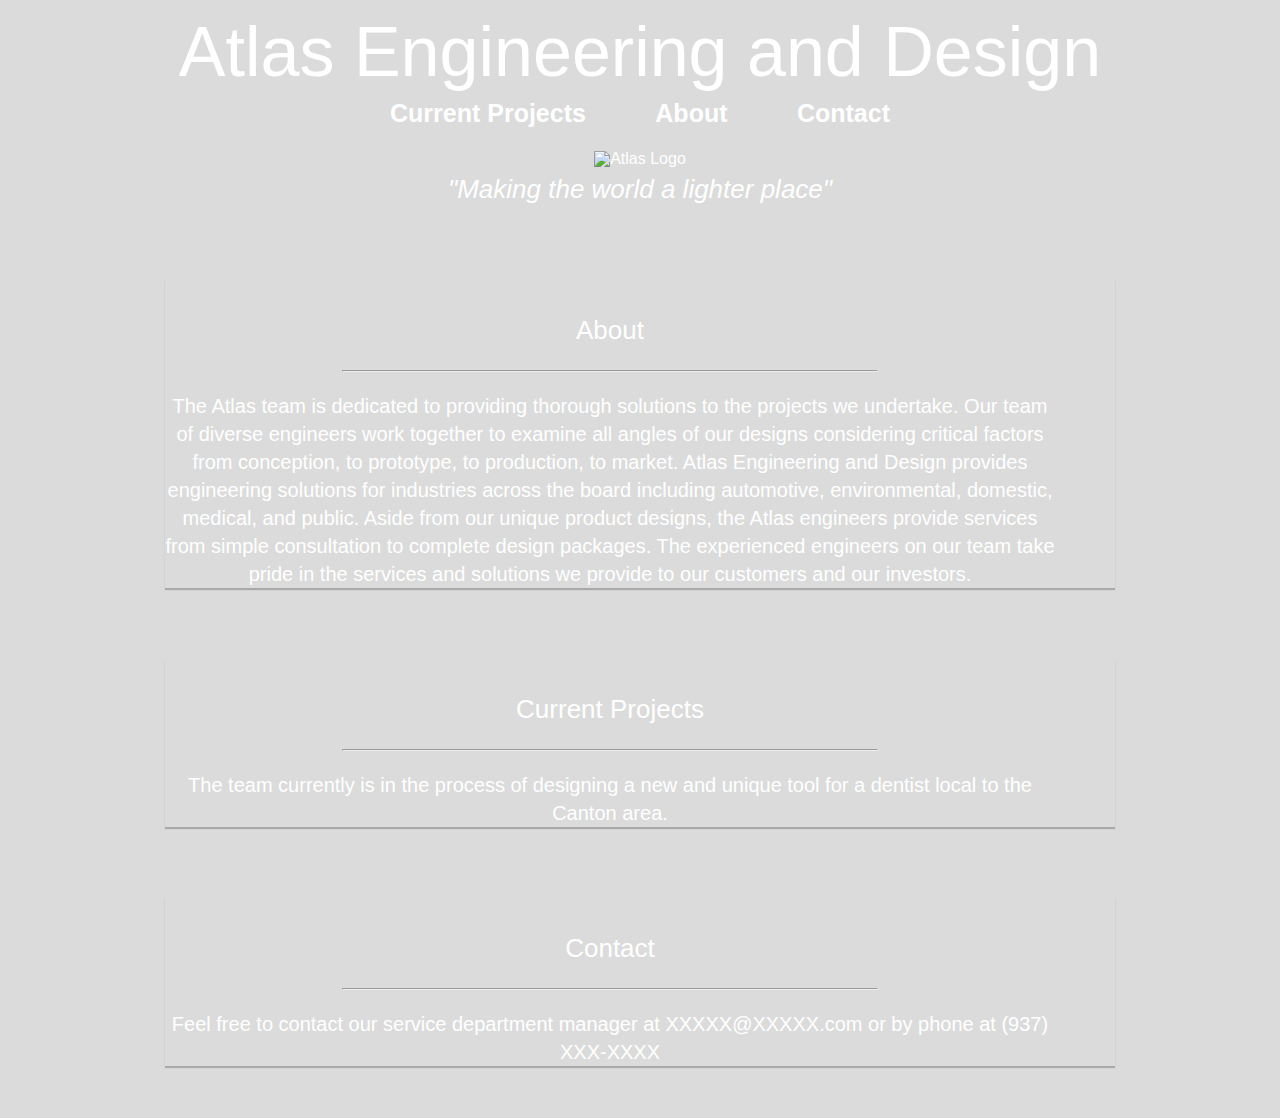
==== index.html @ d712cfb8 "Update index.html" ====
<!DOCTYPE html>
<html lang="en">
	<head>
		<meta charset="utf-8">
		<title>Atlas Engineering and Design</title>
		
		<script src="http://maxcdn.bootstrapcdn.com/bootstrap/3.3.5/js/bootstrap.min.js"></script>
		<script src="https://ajax.googleapis.com/ajax/libs/jquery/1.11.3/jquery.min.js"></script>
		<link href="main.css" rel="stylesheet"/>
		<link href="bootstrap.css" rel="stylesheet(2)"/>
		<link rel="shortcut icon" href="https://lh4.googleusercontent.com/-LKZT1rkKWzA/VirbG9OLSkI/AAAAAAAAA68/wIEs3U9E0AU/s90-no/gear_atlas.jpg">
</head>
	<body>
		<div class="row" id="header">
			
				<h1> <strong>Atlas Engineering and Design</strong> </h1>
				<div>
				
					<div id="link">
						<a href="#projects" style="text-decoration: none;"> <strong>Current Projects</strong></a> 
						<a href="#about" style="text-decoration: none;"> <strong>About</strong></a>
						<a href="#contact" style="text-decoration: none;"> <strong>Contact</strong></a>
						
					</div>
				
				
				</div>
				<div class="row" class="container">
				<img class="gear" src="https://lh5.googleusercontent.com/-sT38HGz8JuA/ViuGXUZA0oI/AAAAAAAAA9I/mu3ChqBtZLk/w298-h297-no/gear.png" style"height:250px; width:auto" alt="Atlas Logo">
				
				<h2><strong><i>"Making the world a lighter place"</i></strong></h2>
			
						
				</div>
			</div>
			<hr class="hidden"/>
			<div class="row" id="header">		
			<div class="container">
				<a name="about"></a>
				<h2 text-align="centered"> About</h2>
				<hr width= "60%" />
				<div class="row">
					<div class="col-md-4">
						<!-- for future things that will go on the side of the box-->
					</div>
					<div class="col-md-8">
						<h4><p>
							The Atlas team is dedicated to providing thorough solutions to the projects we undertake. Our team of diverse engineers work together to examine all angles of our designs considering critical factors from conception, to prototype, to production, to market.
				Atlas Engineering and Design provides engineering solutions for industries across the board including automotive, environmental, domestic, medical, and public. Aside from our unique product designs, the Atlas engineers provide services from simple consultation to complete design packages.
				The experienced engineers on our team take pride in the services and solutions we provide to our customers and our investors. </p>
				</h4>
						</p>
					</div>
				</div>
			</div>
			</div>
			<hr class="hidden"/>
			<div class="row" id="header">
			<div class="container">
				<a name="projects"></a>
				<h2 text-align="centered"> Current Projects</h2>
				<hr width= "60%" />
				<div class="row">
					<div class="col-md-8">
						
						<h4><p>
							The team currently is in the process of designing a new and unique tool for a dentist local to the Canton area.
						</p>
				</h4>
						</p>
					</div>
				</div>
			</div>
			</div>
		<hr class="hidden"/>
			<div class="row" id="header">		
			<div class="container">
				<a name="contact"></a>
				<h2 text-align="centered"> Contact</h2>
				<hr width= "60%" />
				<div class="row">
					<div class="col-md-4">
						<!-- for future things that will go on the side of the box-->
					</div>
					<div class="col-md-8">
						<h4><p>
							Feel free to contact our service department manager at XXXXX@XXXXX.com or by phone at (937) XXX-XXXX
						 </p></h4>
					</div>
				</div>
			</div>
			</div>
		
	</body>
</html>
---- main.css ----
body {
    background: #DBDBDB;
    color: #fff;
    padding: 0;
    margin: 0;
    font-family: "Segoe UI Light","Helvetica Neue","Open Sans","Segoe UI",Helvetica,Helvetica,Arial,sans-serif;
    font-weight: lighter;
    font-style: normal;
    line-height: 1;
    position: relative;
    cursor: default;
    overflow-y: scroll;
    overflow-x: hidden;
}

body div {  
	text-align: center;
}

table {
	margin-top: -50px;
	padding-bottom: 10px;
}

#iframe:hover .RCI{
	opacity:1;
}

div.RCI{
	z-index: 100;
	margin: auto;
	width: 750px;
	height: auto;
	opacity:0;
	position:absolute;
	content:url(https://lh6.googleusercontent.com/-wUK9dqDMgWI/Vehq7hbE4GI/AAAAAAAAAjs/tgnJovTiBjc/w860-h484-no/iso%2Bfront.jpg);
	top:22%;
	left:17.5%;
	-o-transition:.3s;
	-ms-transition:.3s;
	-moz-transition:.3s ;
	-webkit-transition:.3s;
	transition:.3s  ;
}

.hidden {
	visibility: hidden;
}

/*text boxes*/
#wrapper .textsolidworks {
visibility:hidden;
background: rgba(0,0,0,0.5);
position: absolute;
top: 50%;
left: 100%;
width:750px;
height:auto;
margin-top:-64px;
margin-left:-500;
margin-right: 500;
-webkit-transition: width 5.25s ;
transitions: width 5.25s;
z-index: 100;
text-align: left;
}

#wrapper:hover .text {
visibility:visible;
}


.link{  
 color: white;
 text-decoration: none;
 font-weight: bold;
 position: relative;
 z-index: 900;
}

/* color of link (after it has been clicked?) */
a{
	color: white;
}

.row {
    width: 100%;
    margin-left: auto;
    margin-right: auto;
    margin-top: 0;
    margin-bottom: 0;
    max-width: 62.5rem;
}

#header {  /* adjusts initial banner */
    background-image: url("https://lh4.googleusercontent.com/-mlRnDgzgC9o/ViwMFwFSneI/AAAAAAAAA-Y/EXCtVggFltY/w259-h194-no/blueprint.jpg");
    padding-bottom: 2em;  
}


/* Pictures on start screen */
/*.container {
    float:left;
    position: relative;
    width: 30%;
} */

.image img {
    width: 100%;
    height: 4.5in;
}

.image{
	float:left;
	margin: 90px;
}

.imgs {
	margin: 8px;
	width: 125px;
	height: 125px;
	position:relative;
	padding: 10px;
	
}

.listimg {
	display: inline-block;
	padding-right: 20px;
	padding-bottom: 20px;
	margin-top: -45px;
	float: right;
	
}


ul{
	
	list-style-type: disc;
	list-style-position: inside;
}


/*Wording Throughout*/
h1 {
 margin-bottom: .25px;
 margin-top: .5px;
 font-size: 4.375em;
}
h2 {
 font-size: 1.6253em;
}
h3 {
 margin-bottom: .25px;
 margin-top: .025px;
 font-size: 3.5em;
 color: blue;
 text-align: center; !important
}
h4 {
 margin-bottom: .25px;
 margin-top: .05px;
 font-size: 1.25em;
}

h5 {
 margin-bottom: .25px;
 margin-top: .05px;
 font-size: 2.5em;
}
h1, h2, h3, h4{
    font-family: "Segoe UI Light","Helvetica Neue","Open Sans","Segoe UI",Helvetica,Helvetica,Arial,sans-serif;
    font-weight: lighter;
    font-style: normal;
    color: #FFF;
    margin-top: .2rem;
    line-height: 1.4;
}


/* links on home page */
#link{  
 color:  black;
 text-decoration: none;
 display: inline-block;
 font-size: 25px;
 font-weight: bold;
 text-align: justify;
 min-width: 500px;
 z-index:900;
}

#link:after {
	content: '';
	display: inline-block;
	width: 100%;
}

#link a {
	display: inline-block;
}

/* spinning gear */

@-webkit-keyframes rotate {
  from {
    -webkit-transform: rotate(0deg);
  }
  to { 
    -webkit-transform: rotate(360deg);
  }
}

@-moz-keyframes rotate {
  from {
    -moz-transform: rotate(0deg);
  }
  to { 
    -moz-transform: rotate(360deg);
  }
}

img.gear
{
    -webkit-animation-name:             rotate; 
    -webkit-animation-duration:         20s; 
    -webkit-animation-iteration-count:  infinite;
    -webkit-animation-timing-function:  linear;
    -moz-animation-name:             rotate; 
    -moz-animation-duration:         20s; 
    -moz-animation-iteration-count:  infinite;
    -moz-animation-timing-function:  linear;
}

.container {
	margin-bottom: 15px;
	padding-top: 30px;
	padding-right: 60px;
	box-shadow: 0px 2px 1px #A9A9A9;
	margin-right:auto;
	margin-left: auto;
	width: 95%;
	box-sizing: border-box;
}
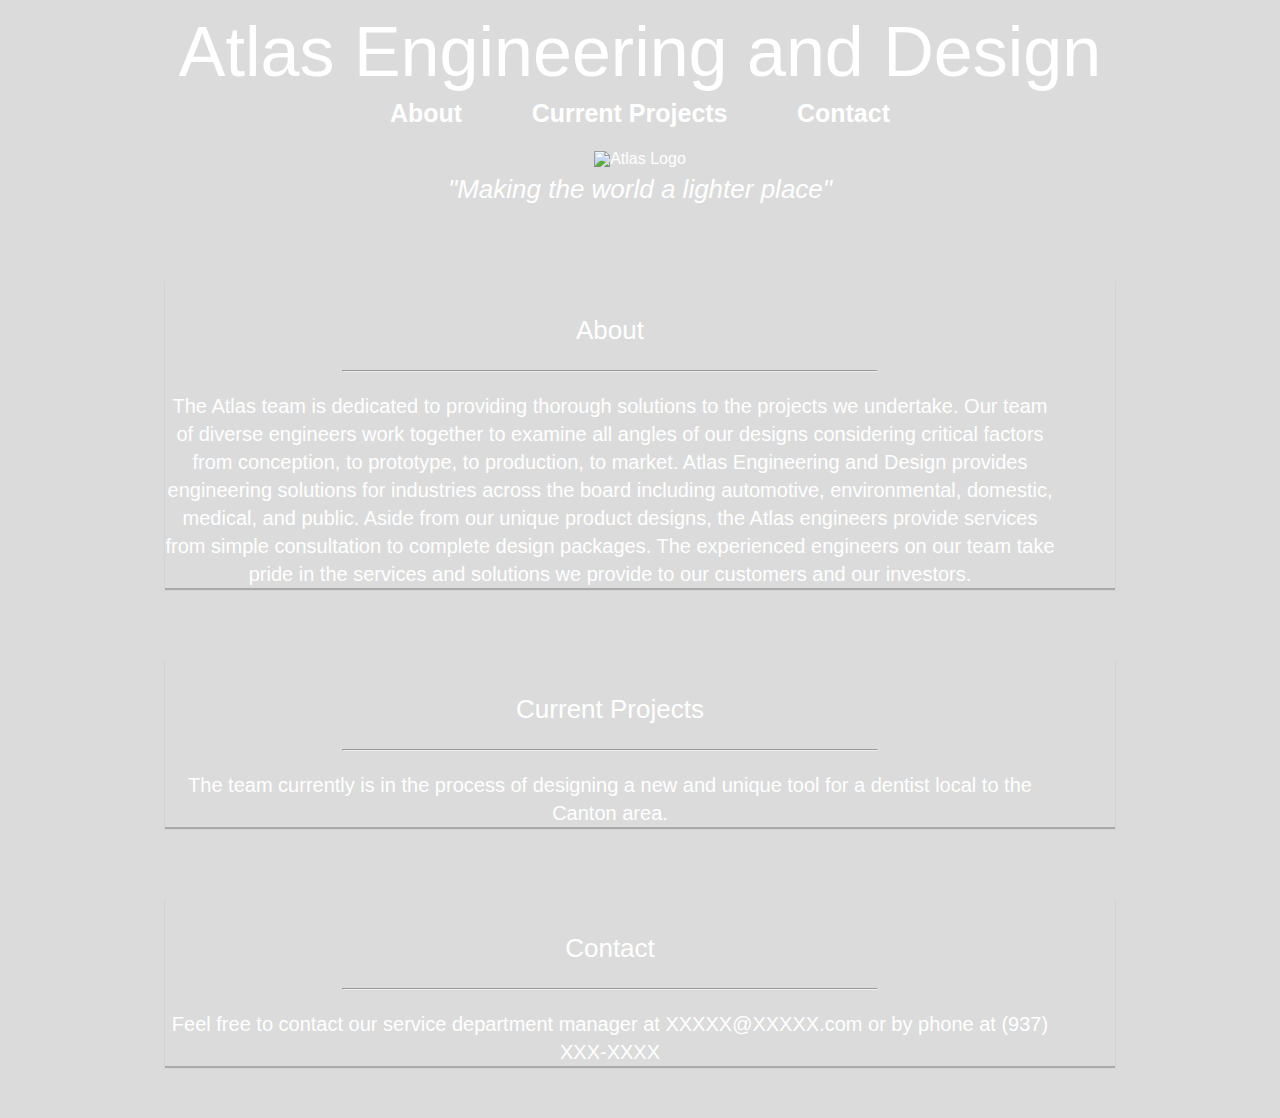
==== commit a27f7ac5: "Update index.html" ====
--- a/index.html
+++ b/index.html
@@ -17,8 +17,8 @@
 				<div>
 				
 					<div id="link">
+						<a href="#about" style="text-decoration: none;"> <strong>About</strong></a>
 						<a href="#projects" style="text-decoration: none;"> <strong>Current Projects</strong></a> 
-						<a href="#about" style="text-decoration: none;"> <strong>About</strong></a>
 						<a href="#contact" style="text-decoration: none;"> <strong>Contact</strong></a>
 						
 					</div>
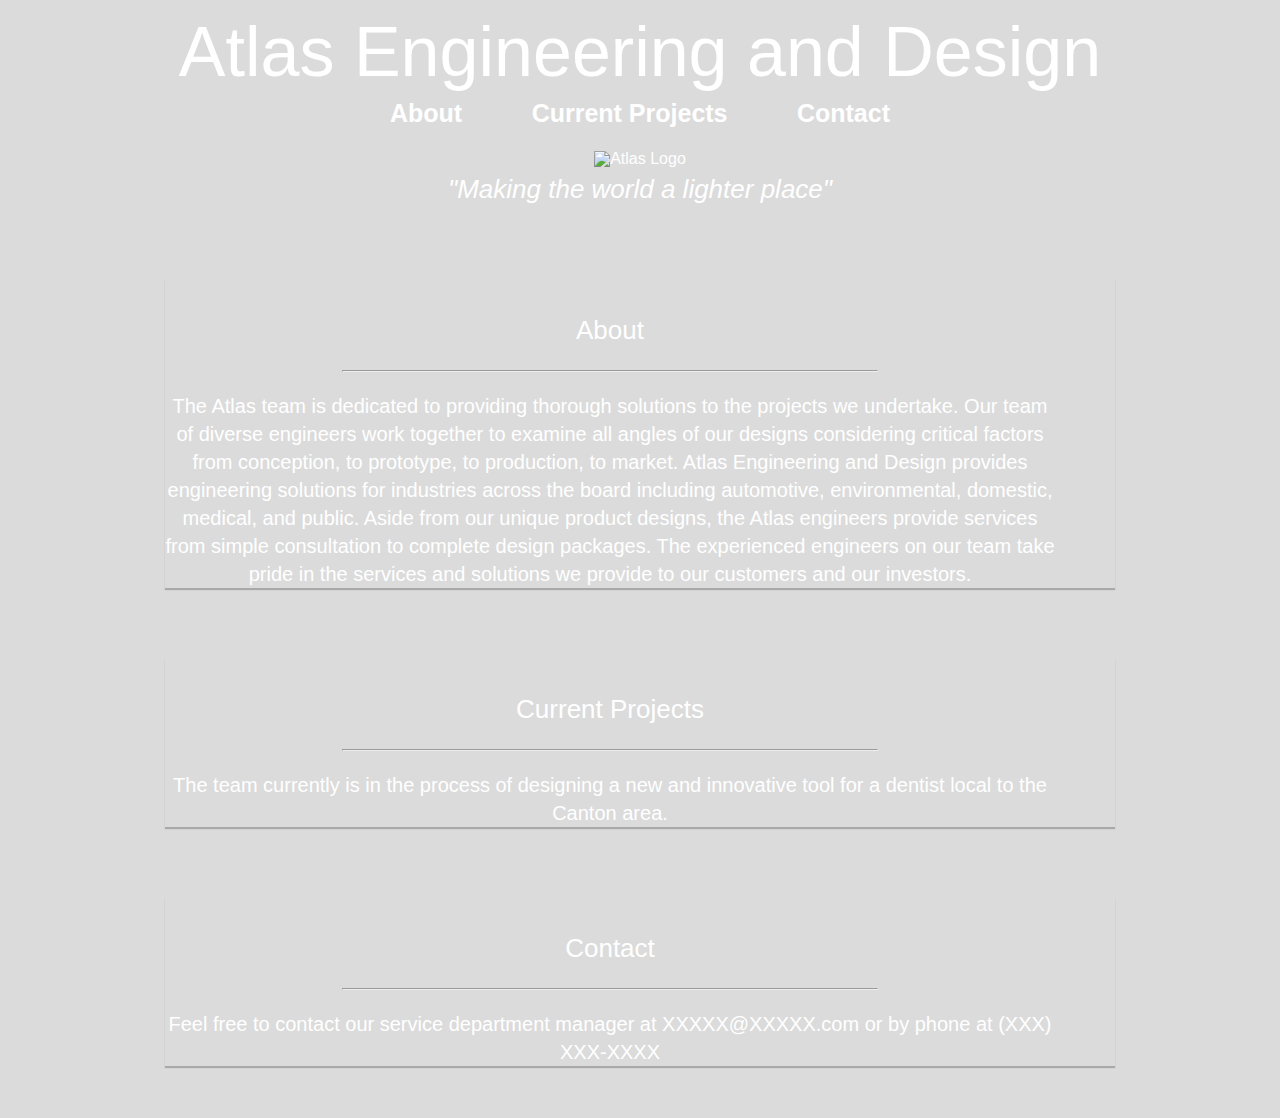
==== commit 981f7a2a: "Update index.html" ====
--- a/index.html
+++ b/index.html
@@ -64,7 +64,7 @@
 					<div class="col-md-8">
 						
 						<h4><p>
-							The team currently is in the process of designing a new and unique tool for a dentist local to the Canton area.
+							The team currently is in the process of designing a new and innovative tool for a dentist local to the Canton area.
 						</p>
 				</h4>
 						</p>
@@ -84,7 +84,7 @@
 					</div>
 					<div class="col-md-8">
 						<h4><p>
-							Feel free to contact our service department manager at XXXXX@XXXXX.com or by phone at (937) XXX-XXXX
+							Feel free to contact our service department manager at XXXXX@XXXXX.com or by phone at (XXX) XXX-XXXX
 						 </p></h4>
 					</div>
 				</div>
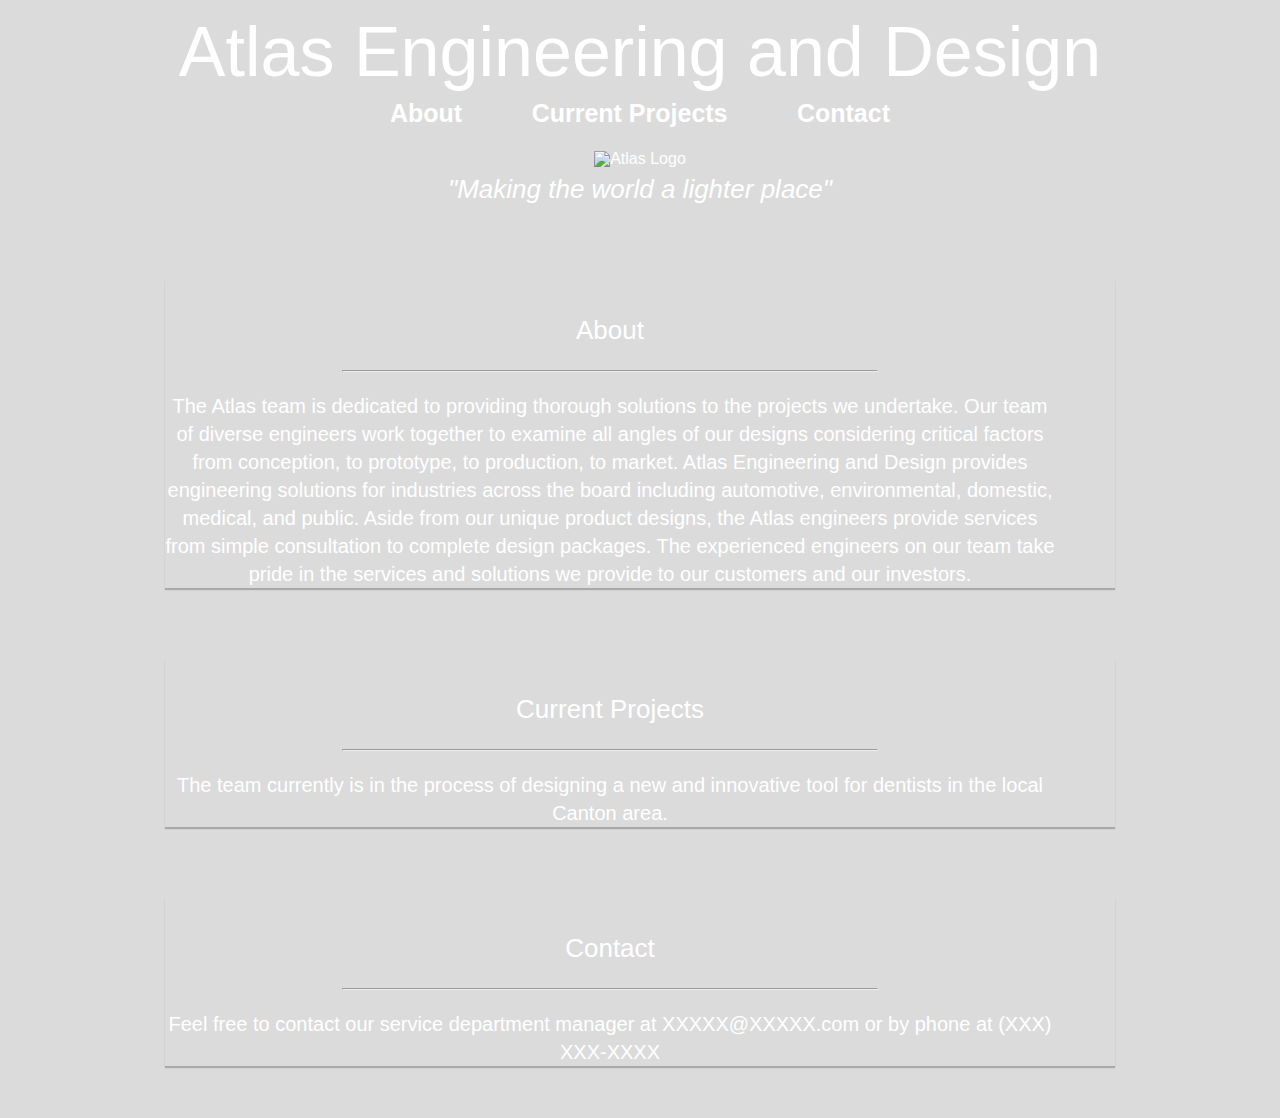
==== commit 8cc3367f: "Update index.html" ====
--- a/index.html
+++ b/index.html
@@ -22,17 +22,14 @@
 						<a href="#contact" style="text-decoration: none;"> <strong>Contact</strong></a>
 						
 					</div>
-				
-				
 				</div>
 				<div class="row" class="container">
 				<img class="gear" src="https://lh5.googleusercontent.com/-sT38HGz8JuA/ViuGXUZA0oI/AAAAAAAAA9I/mu3ChqBtZLk/w298-h297-no/gear.png" style"height:250px; width:auto" alt="Atlas Logo">
 				
 				<h2><strong><i>"Making the world a lighter place"</i></strong></h2>
-			
-						
 				</div>
 			</div>
+			
 			<hr class="hidden"/>
 			<div class="row" id="header">		
 			<div class="container">
@@ -64,7 +61,7 @@
 					<div class="col-md-8">
 						
 						<h4><p>
-							The team currently is in the process of designing a new and innovative tool for a dentist local to the Canton area.
+							The team currently is in the process of designing a new and innovative tool for dentists in the local Canton area.
 						</p>
 				</h4>
 						</p>
--- a/main.css
+++ b/main.css
@@ -161,6 +161,7 @@
  margin-bottom: .25px;
  margin-top: .05px;
  font-size: 1.25em;
+ font-weight: 700;
 }
 
 h5 {
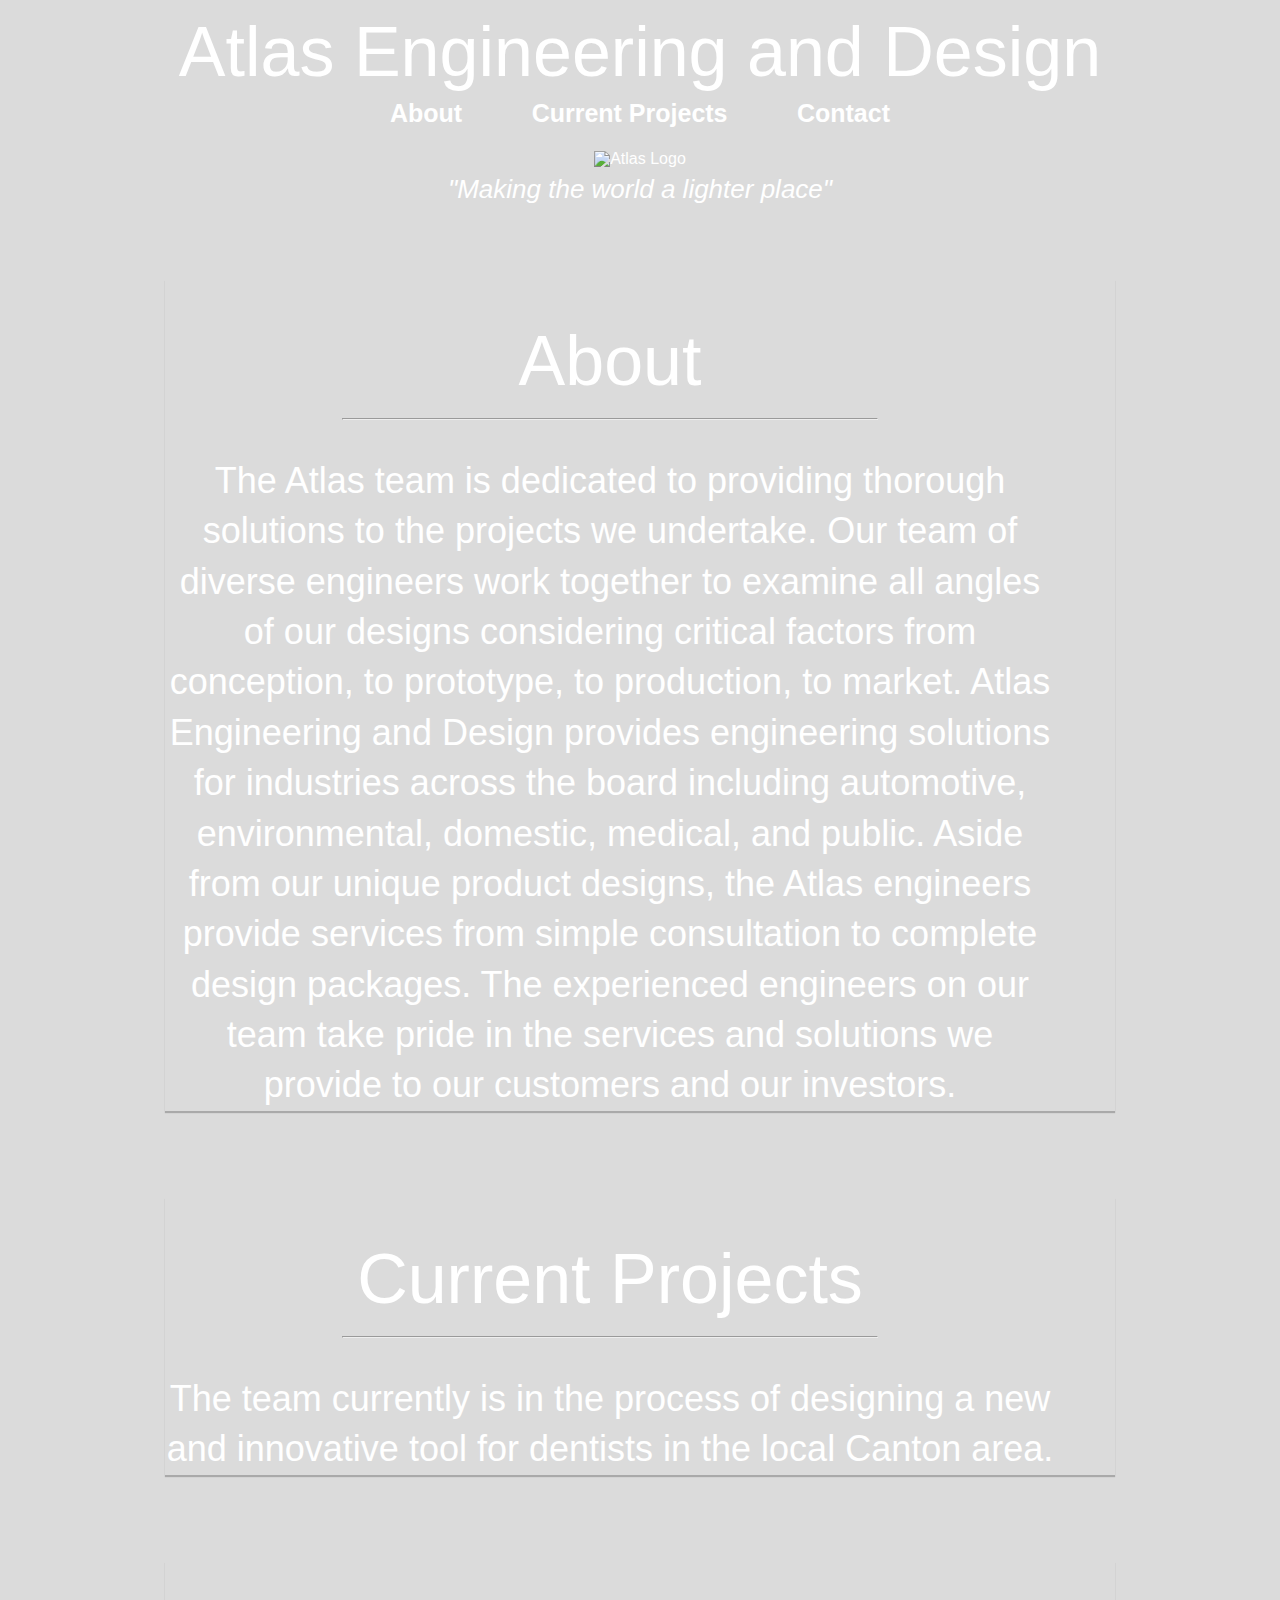
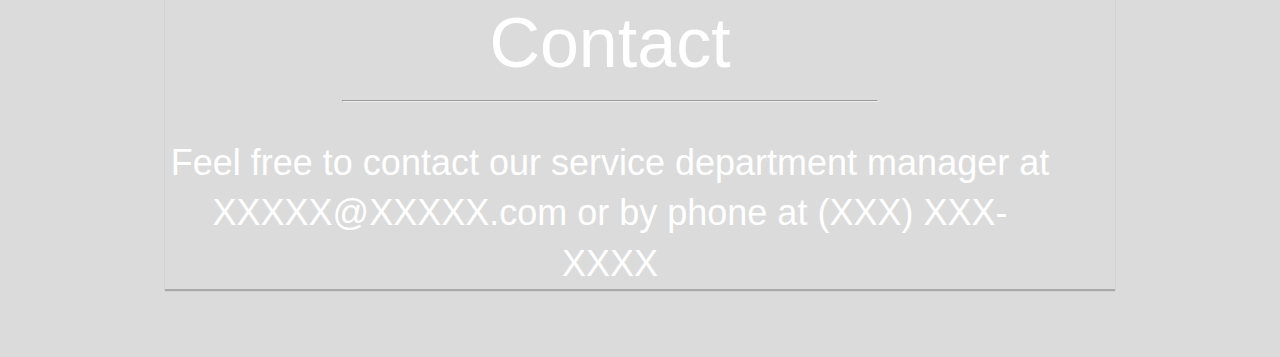
==== commit 482b372b: "Update index.html" ====
--- a/index.html
+++ b/index.html
@@ -34,7 +34,7 @@
 			<div class="row" id="header">		
 			<div class="container">
 				<a name="about"></a>
-				<h2 text-align="centered"> About</h2>
+				<h1 text-align="centered"> About</h1>
 				<hr width= "60%" />
 				<div class="row">
 					<div class="col-md-4">
@@ -55,7 +55,7 @@
 			<div class="row" id="header">
 			<div class="container">
 				<a name="projects"></a>
-				<h2 text-align="centered"> Current Projects</h2>
+				<h1 text-align="centered"> Current Projects</h1>
 				<hr width= "60%" />
 				<div class="row">
 					<div class="col-md-8">
@@ -73,7 +73,7 @@
 			<div class="row" id="header">		
 			<div class="container">
 				<a name="contact"></a>
-				<h2 text-align="centered"> Contact</h2>
+				<h1 text-align="centered"> Contact</h1>
 				<hr width= "60%" />
 				<div class="row">
 					<div class="col-md-4">
--- a/main.css
+++ b/main.css
@@ -160,7 +160,7 @@
 h4 {
  margin-bottom: .25px;
  margin-top: .05px;
- font-size: 1.25em;
+ font-size: 2.25em;
  font-weight: 700;
 }
 
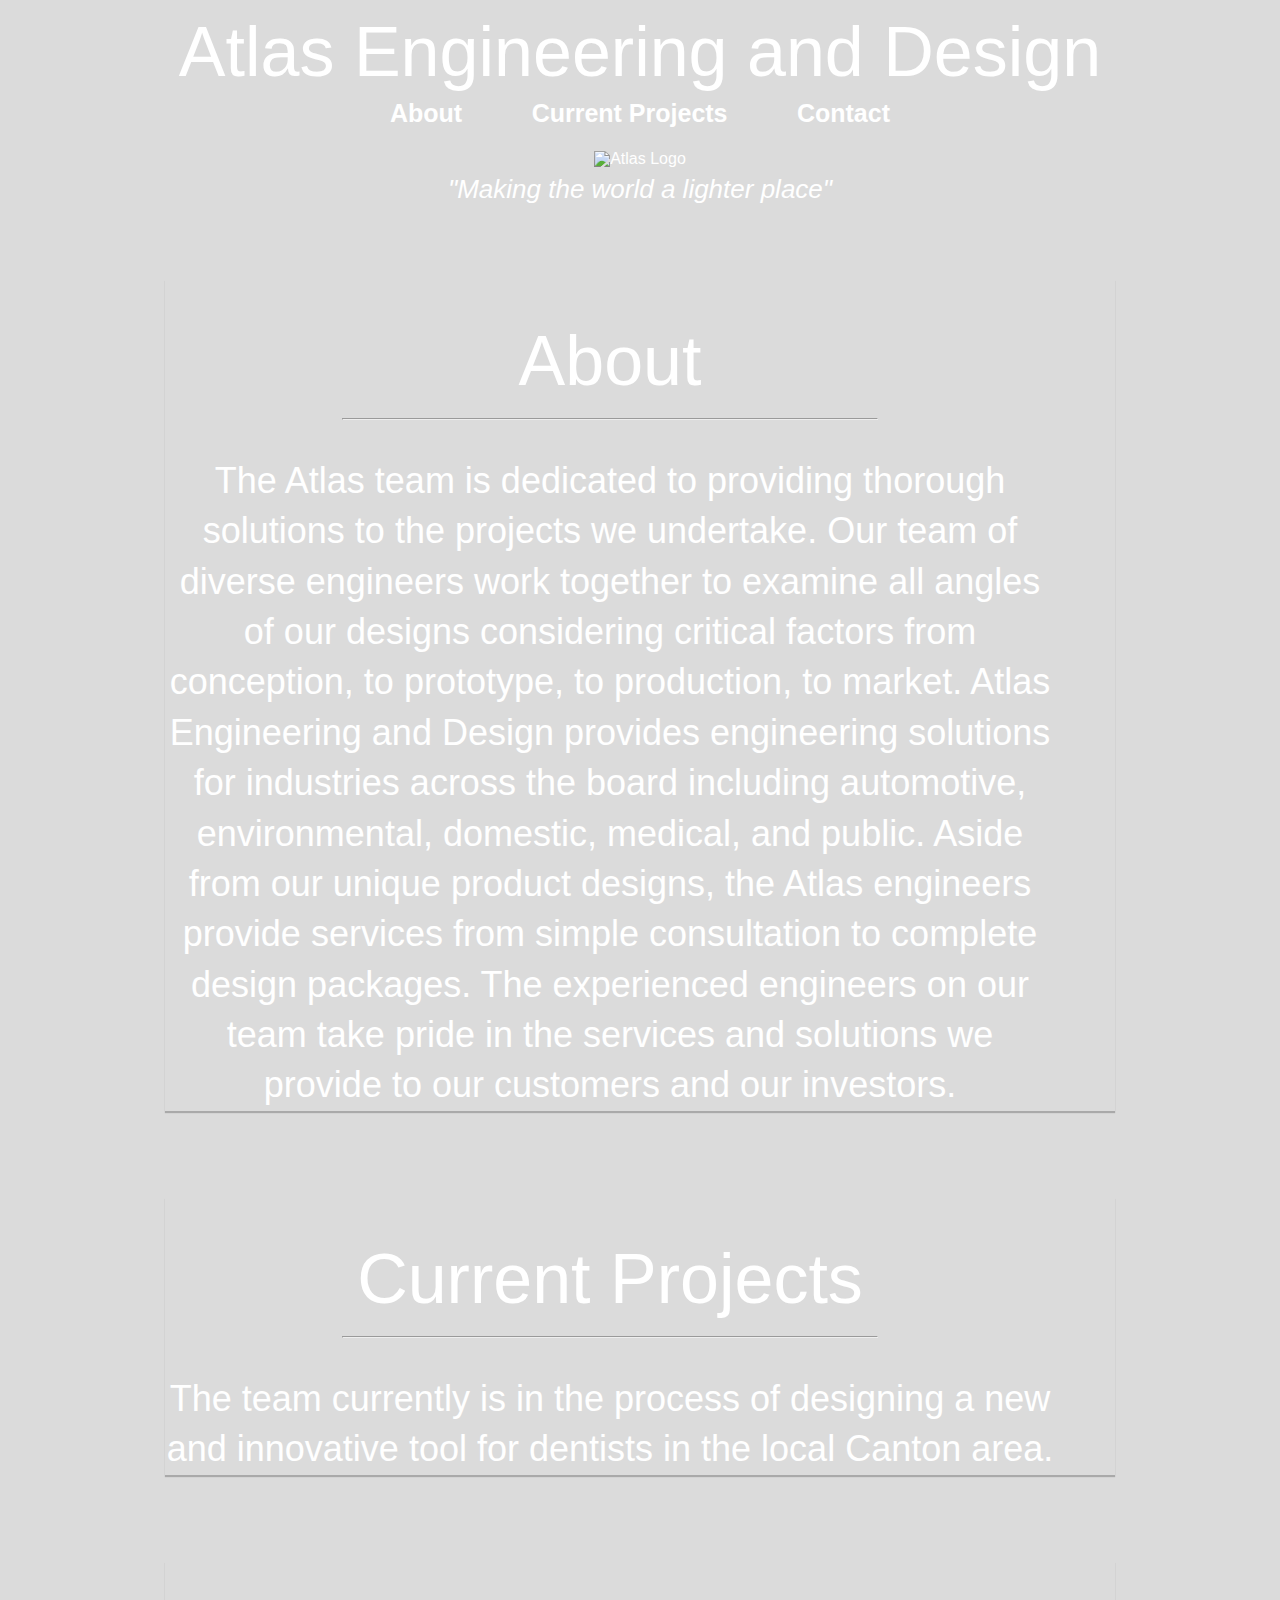
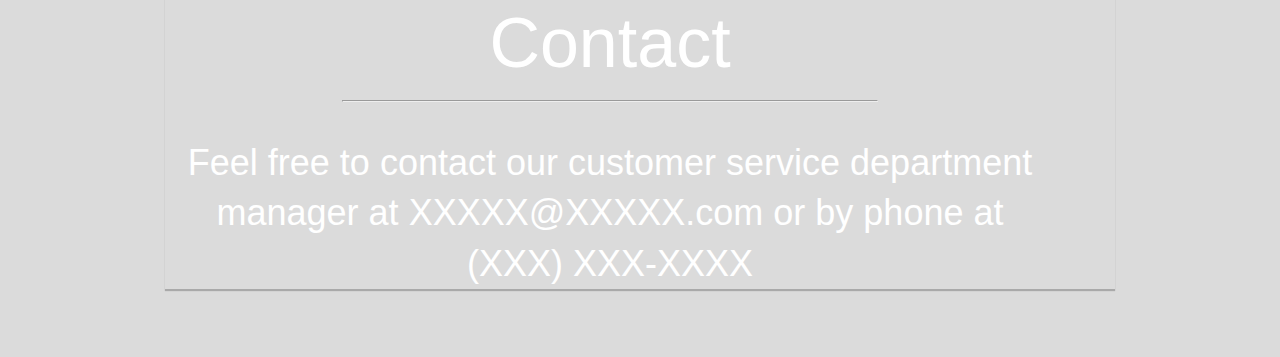
==== commit 568a5b53: "Update index.html" ====
--- a/index.html
+++ b/index.html
@@ -3,7 +3,6 @@
 	<head>
 		<meta charset="utf-8">
 		<title>Atlas Engineering and Design</title>
-		
 		<script src="http://maxcdn.bootstrapcdn.com/bootstrap/3.3.5/js/bootstrap.min.js"></script>
 		<script src="https://ajax.googleapis.com/ajax/libs/jquery/1.11.3/jquery.min.js"></script>
 		<link href="main.css" rel="stylesheet"/>
@@ -15,12 +14,10 @@
 			
 				<h1> <strong>Atlas Engineering and Design</strong> </h1>
 				<div>
-				
 					<div id="link">
 						<a href="#about" style="text-decoration: none;"> <strong>About</strong></a>
 						<a href="#projects" style="text-decoration: none;"> <strong>Current Projects</strong></a> 
 						<a href="#contact" style="text-decoration: none;"> <strong>Contact</strong></a>
-						
 					</div>
 				</div>
 				<div class="row" class="container">
@@ -28,8 +25,7 @@
 				
 				<h2><strong><i>"Making the world a lighter place"</i></strong></h2>
 				</div>
-			</div>
-			
+				</div>
 			<hr class="hidden"/>
 			<div class="row" id="header">		
 			<div class="container">
@@ -81,7 +77,7 @@
 					</div>
 					<div class="col-md-8">
 						<h4><p>
-							Feel free to contact our service department manager at XXXXX@XXXXX.com or by phone at (XXX) XXX-XXXX
+							Feel free to contact our customer service department manager at XXXXX@XXXXX.com or by phone at (XXX) XXX-XXXX
 						 </p></h4>
 					</div>
 				</div>
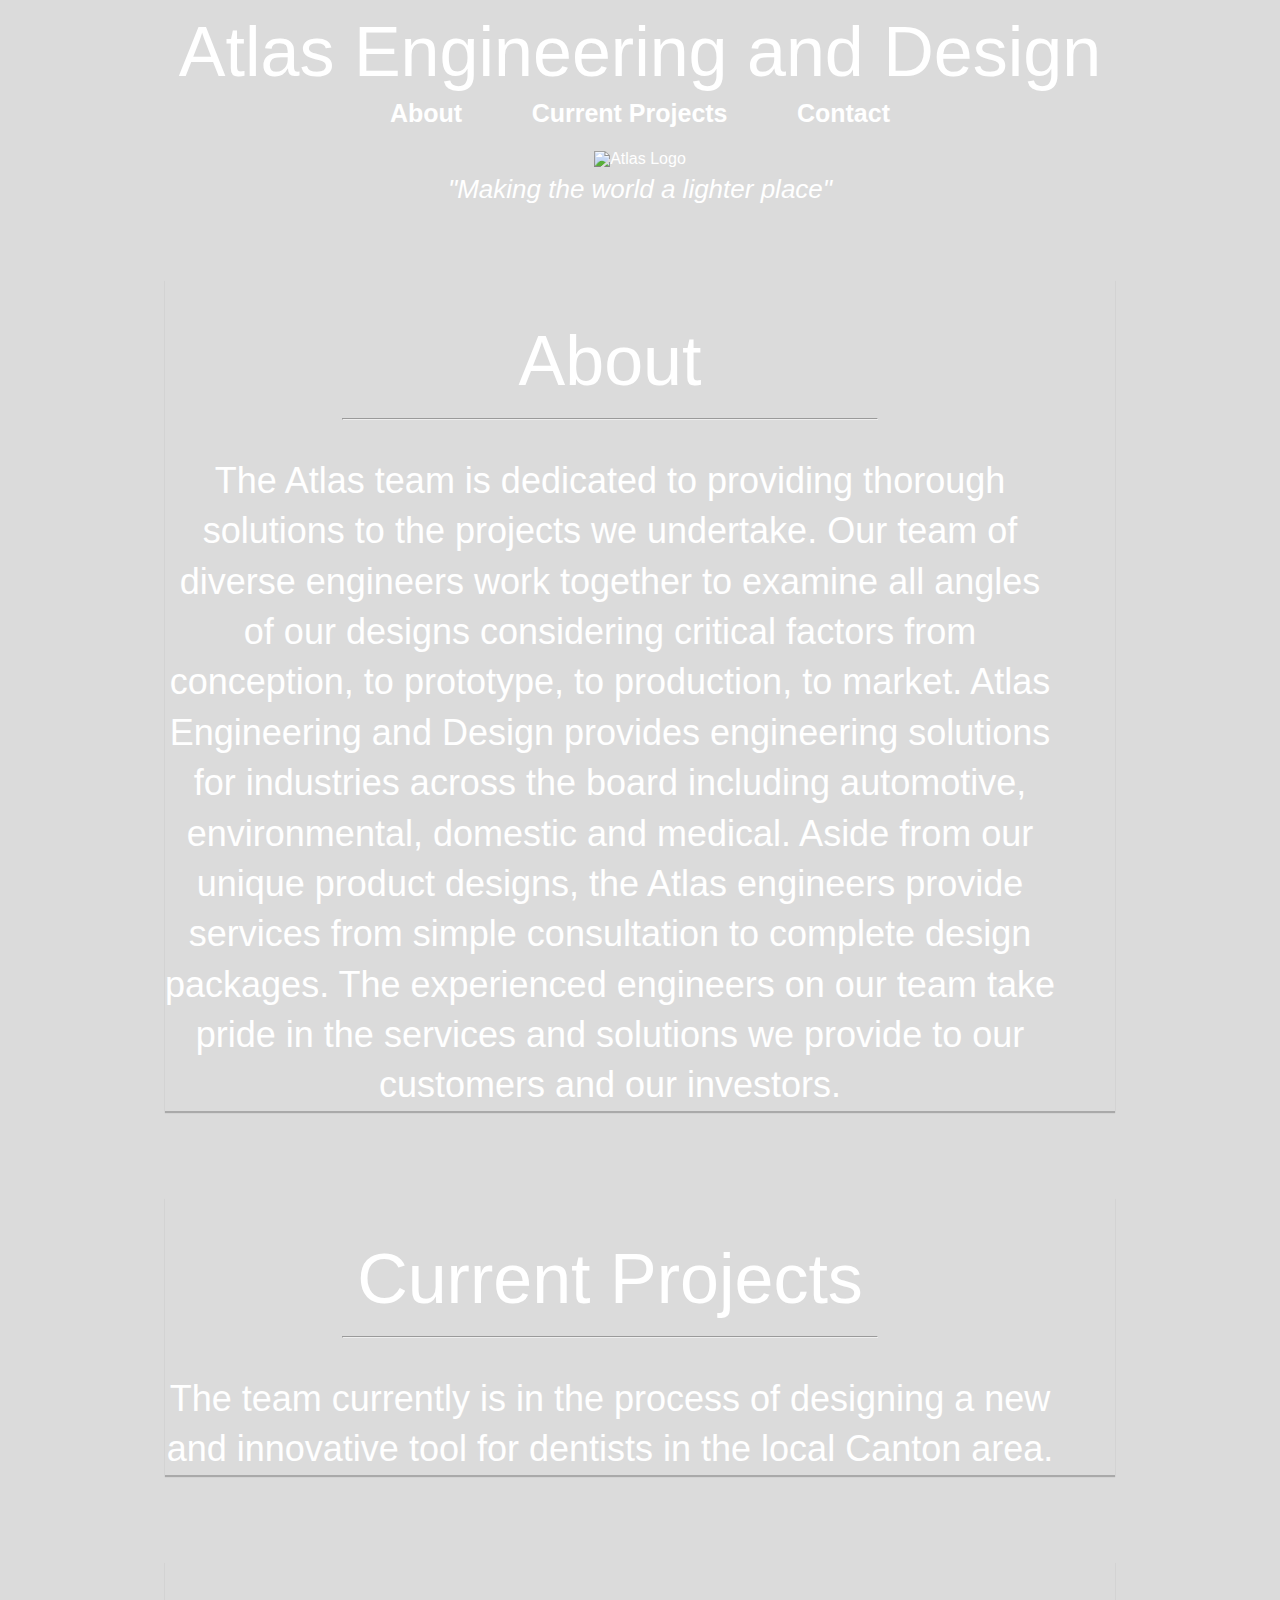
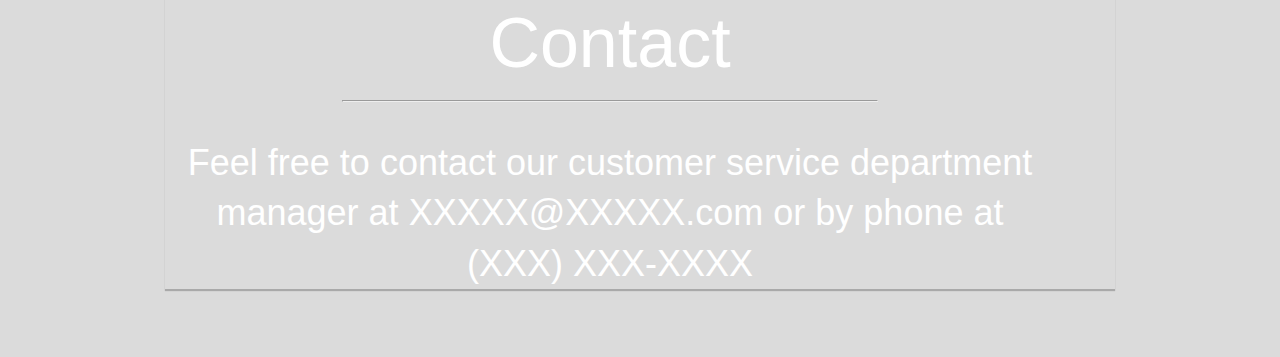
==== commit 5326633a: "Update index.html" ====
--- a/index.html
+++ b/index.html
@@ -39,7 +39,7 @@
 					<div class="col-md-8">
 						<h4><p>
 							The Atlas team is dedicated to providing thorough solutions to the projects we undertake. Our team of diverse engineers work together to examine all angles of our designs considering critical factors from conception, to prototype, to production, to market.
-				Atlas Engineering and Design provides engineering solutions for industries across the board including automotive, environmental, domestic, medical, and public. Aside from our unique product designs, the Atlas engineers provide services from simple consultation to complete design packages.
+				Atlas Engineering and Design provides engineering solutions for industries across the board including automotive, environmental, domestic and medical. Aside from our unique product designs, the Atlas engineers provide services from simple consultation to complete design packages.
 				The experienced engineers on our team take pride in the services and solutions we provide to our customers and our investors. </p>
 				</h4>
 						</p>
--- a/main.css
+++ b/main.css
@@ -17,38 +17,13 @@
 	text-align: center;
 }
 
-table {
-	margin-top: -50px;
-	padding-bottom: 10px;
-}
-
-#iframe:hover .RCI{
-	opacity:1;
-}
-
-div.RCI{
-	z-index: 100;
-	margin: auto;
-	width: 750px;
-	height: auto;
-	opacity:0;
-	position:absolute;
-	content:url(https://lh6.googleusercontent.com/-wUK9dqDMgWI/Vehq7hbE4GI/AAAAAAAAAjs/tgnJovTiBjc/w860-h484-no/iso%2Bfront.jpg);
-	top:22%;
-	left:17.5%;
-	-o-transition:.3s;
-	-ms-transition:.3s;
-	-moz-transition:.3s ;
-	-webkit-transition:.3s;
-	transition:.3s  ;
-}
 
 .hidden {
 	visibility: hidden;
 }
 
 /*text boxes*/
-#wrapper .textsolidworks {
+#wrapper .textclass {
 visibility:hidden;
 background: rgba(0,0,0,0.5);
 position: absolute;
@@ -201,6 +176,7 @@
 	display: inline-block;
 }
 
+
 /* spinning gear */
 
 @-webkit-keyframes rotate {
@@ -232,6 +208,8 @@
     -moz-animation-iteration-count:  infinite;
     -moz-animation-timing-function:  linear;
 }
+/* end spinning gear*/
+
 
 .container {
 	margin-bottom: 15px;
